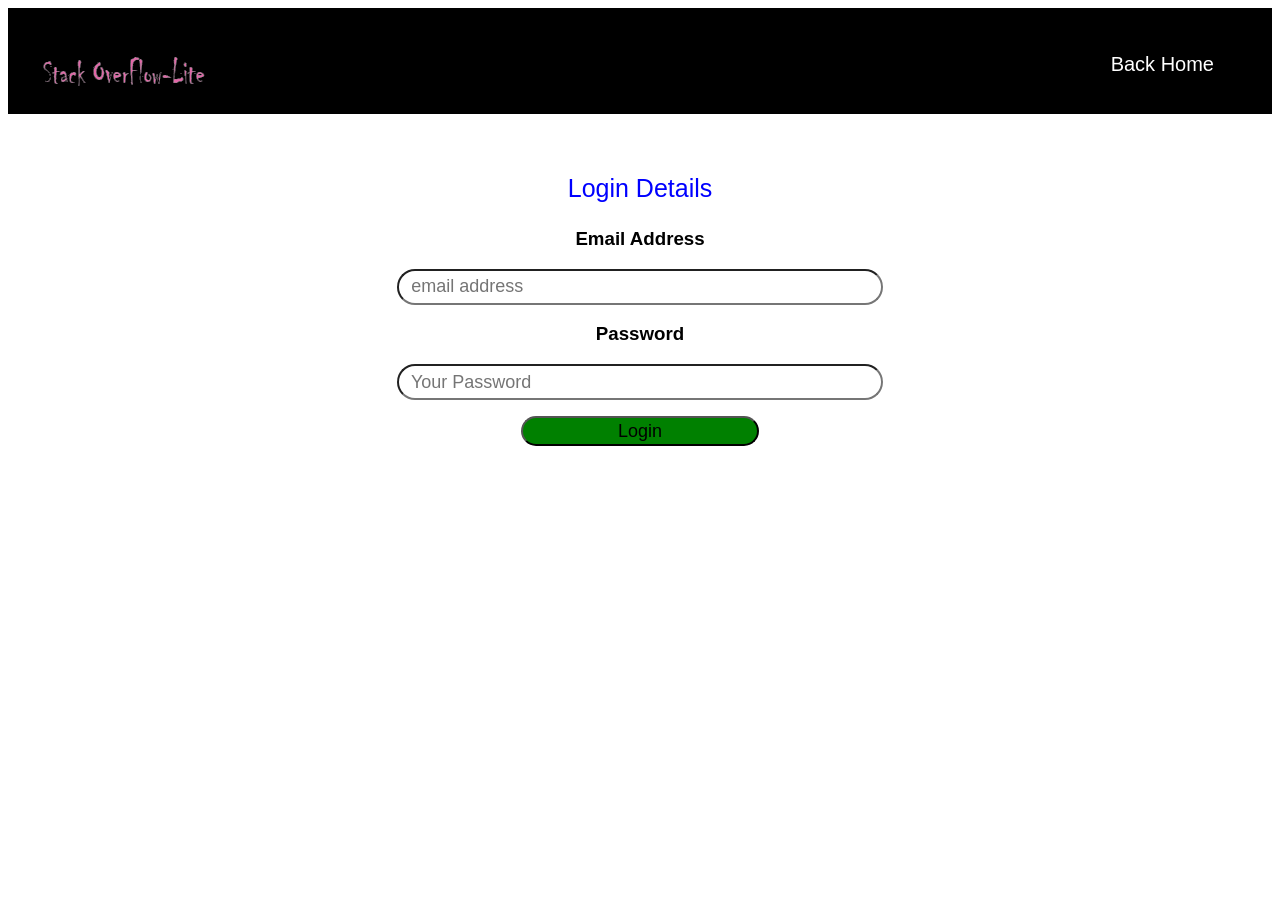
==== login.html @ 9ce1c028 "This is the whole StackOverFlow-Lite web application" ====
<!DOCTYPE html>
<html>
<head>
	<title>StackOverflow-Lite | Login</title>
	<link href="css/style.css" rel="stylesheet" type="text/css">
</head>
<body>
	<header class="header">
		<div class="menu-top">
			<div class="leftside">
				<img src="images/logo.png" alt="StackOverflow-Lite">
			</div>
			<div class="rightside">
				<a href="index.html">Back Home</a>
			</div>
			
		</div>
		<br>
		&nbsp;
		&nbsp;
	</header>
	<div class="header2">
		<center>
			<form method="post" action="">
				<p style="color: blue; font-size: 25px; font-family: Arial, Helvetica, sans-serif;">Login Details</p>
			<p><h3>Email Address</h3><input type="email" name="email" placeholder="  email address" required style="border-radius: 30px; width: 40%; height: 30px; font-size: 18px;"></p>
			
			<p><h3>Password</h3><input type="password" name="password" placeholder="  Your Password" required style="border-radius: 30px; width: 40%; height: 30px; font-size: 18px;"></p>
			<p> <input type="submit" name="submit" value="Login" required style="border-radius: 30px; width: 20%; height: 30px; font-size: 18px; background-color: green;"></p>
		</form>
		</center>
	</div>

</body>
</html>
---- css/style.css ----
.menu-top{
    width: 100%;
    height: 100%;
    margin: 0 auto;
    position: relative;
	padding: 0 15px;
	font-family: Arial, Helvetica, sans-serif;
}
.header{
	background-color:black;
	display: block;
	padding: 35px;
}
.header2,.header3{
	display: block;
	padding: 35px;
}

.leftside{
	position: absolute;
	left: 0px;
	margin-top: 10px;
	width: 50%;
	/*float: left;*/
	text-align: left;
	font-size: 20px;
	margin-bottom: 30px;

}
.rightside{
	position: absolute;
	right: 0px;
	margin-top: 10px;
	/*float: right;*/
	text-align: right;
	margin-right: 50px;
	/*width: 40%;*/
	font-size: 20px;
	margin-bottom: 30px;
}
a{
	text-decoration: none;
	color: #fff;
	padding: 3px;
}
a:hover{
	background: #79BBEA;
}
.loginbtn{
	background: #2687D9;
	border-radius: 50px;
}
.askqn{
	background: #15B770;
	border: 1px solid #000000;
}

.header2 a , .header3 a{
	color: #000;
	font-family: Arial, Helvetica, sans-serif;
}
h3{
	font-family: Arial, Helvetica, sans-serif;
}
.footer{
	height: 70px;
	width: auto;
	margin-top: 0px;
	background-color: maroon;
	text-align: center;
	color: white;
	font-weight: bold;
	font-size: 20px;
	font-family: Arial, Helvetica, sans-serif;
}
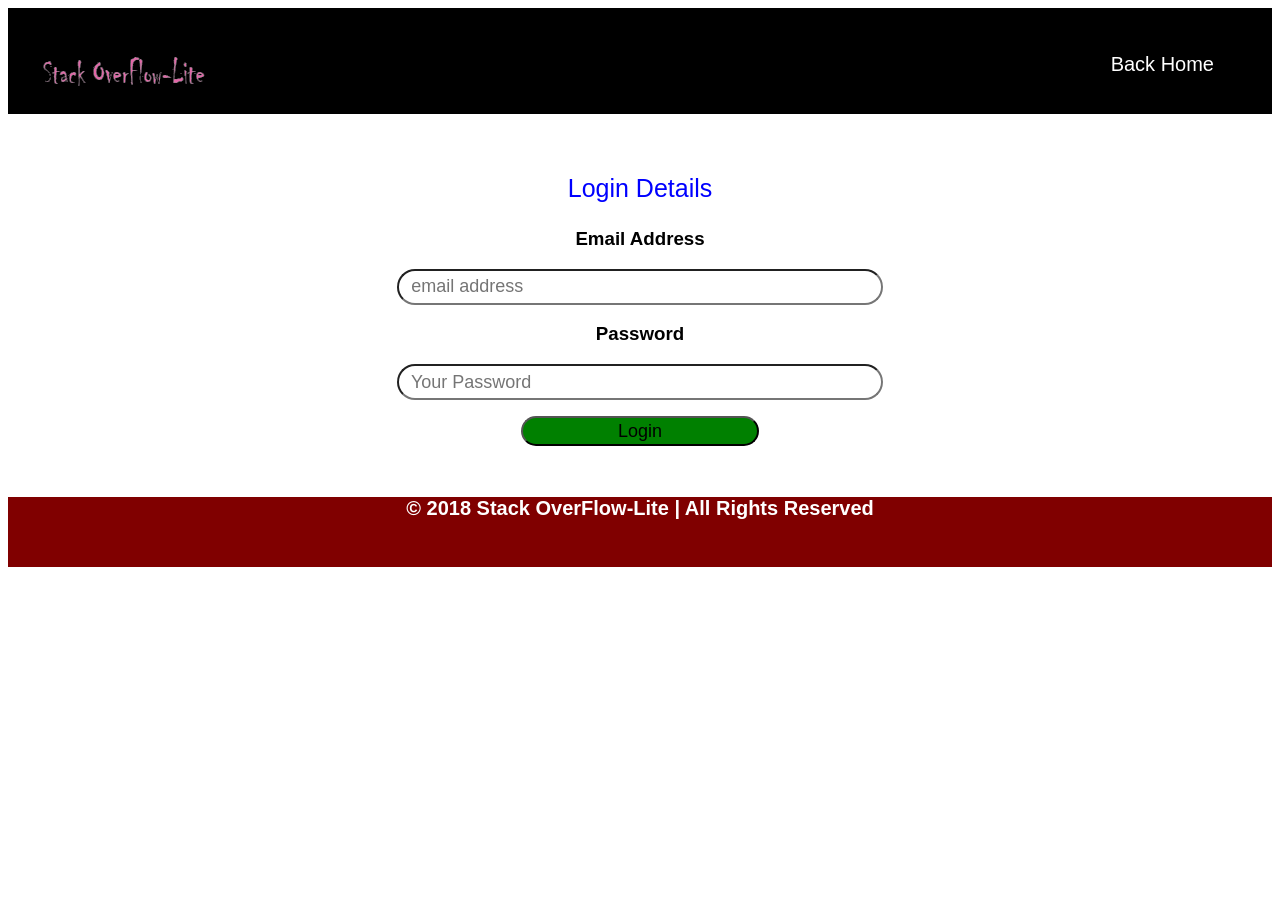
==== commit 1f414852: "A footer has been added to the Login page" ====
--- a/login.html
+++ b/login.html
@@ -30,6 +30,6 @@
 		</form>
 		</center>
 	</div>
-
+	<div id="footer" class="footer">&copy; 2018 Stack OverFlow-Lite | All Rights Reserved</div>
 </body>
 </html>
